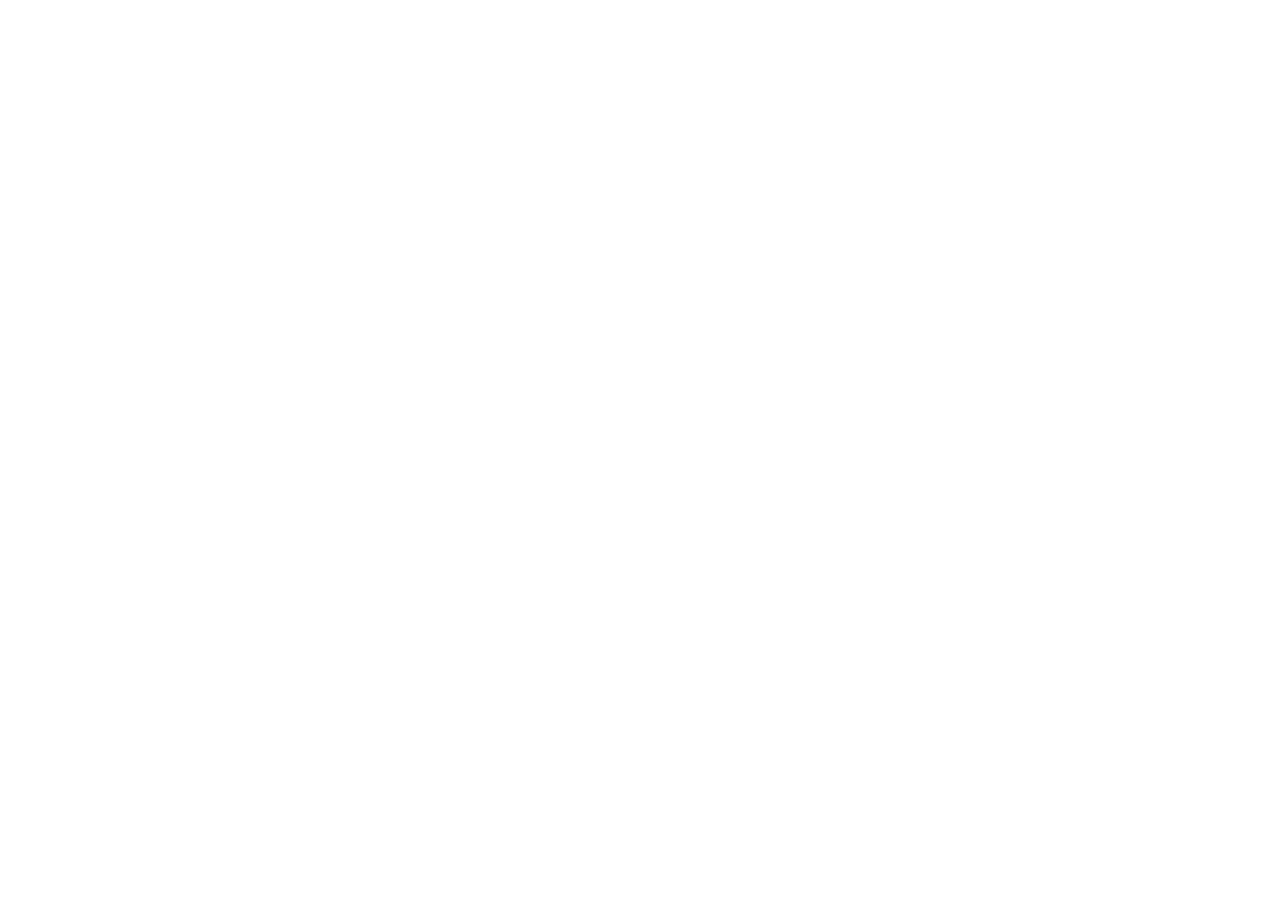
==== EX-4/index.html @ bac8532a "Add files via upload" ====
<!DOCTYPE html>
<html lang="en">
<head>
    <meta charset="UTF-8">
    <meta name="viewport" content="width=device-width, initial-scale=1.0">
    <title>Boats Article</title>
    <link rel="stylesheet" href="style.css">
</head>
<body> 
    
</body>
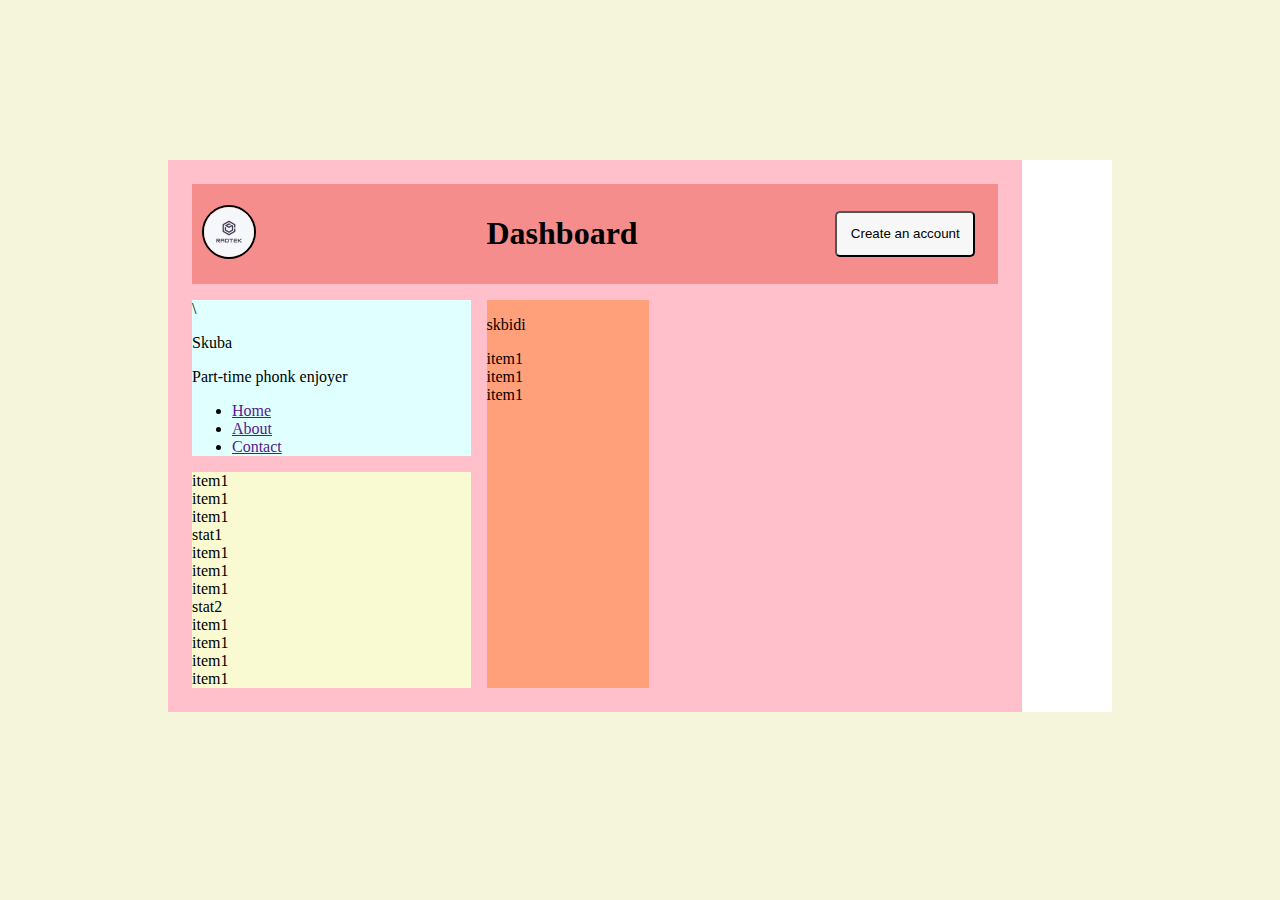
==== commit b22d29b2: "up" ====
--- a/EX-4/index.html
+++ b/EX-4/index.html
@@ -3,9 +3,71 @@
 <head>
     <meta charset="UTF-8">
     <meta name="viewport" content="width=device-width, initial-scale=1.0">
-    <title>Boats Article</title>
+    <title>Dashboard</title>
     <link rel="stylesheet" href="style.css">
+    <link rel="stylesheet" href="https://cdnjs.cloudflare.com/ajax/libs/font-awesome/6.6.0/css/all.min.css" integrity="sha512-Kc323vGBEqzTmouAECnVceyQqyqdsSiqLQISBL29aUW4U/M7pSPA/gEUZQqv1cwx4OnYxTxve5UMg5GT6L4JJg==" crossorigin="anonymous" referrerpolicy="no-referrer" />
 </head>
 <body> 
-    
+    <div class="container">
+        <div class="dashboard">
+            <div class="header">
+                <div class="header-left">
+                    <img src="./400w-F4QBmAsbiR4.webp" alt="logo" class="img">
+                </div>
+                <div class="header-center">
+                    <h1>Dashboard</h1>
+                </div>
+                <div class="header-right">
+                    <i class="fa-sharp fa-solid fa-magnifying-glass"></i>
+                    <button class="button-class">Create an account</button>
+                </div>
+            </div>
+            <div class="Content">
+                <div class="inner-sidebar">
+                    <img src="" alt="">\
+                    <div class="personal-info">
+                        <p class="name">Skuba</p>
+                        <p class="description">Part-time phonk enjoyer</p>
+                    </div>
+                    <div class="nav">
+                        <ul>
+                            <li><a href="">Home</a></li>
+                            <li><a href="">About</a></li>
+                            <li><a href="">Contact</a></li>
+                        </ul>
+                    </div>
+                </div>
+                <div class="main-content">
+                    <div class="item">item1</div>
+                    <div class="item">item1</div>
+                    <div class="item">item1</div>
+                    <div class="stat-box">
+                        <div class="stat1">
+                            <div class="title">stat1</div>
+                            <div class="items">item1</div>
+                            <div class="items">item1</div>
+                            <div class="items">item1</div>
+                        </div>
+                        <div class="stat2">
+                            <div class="title">stat2</div>
+                            <div class="items">item1</div>
+                            <div class="items">item1</div>
+                            <div class="items">item1</div>
+                            <div class="items">item1</div>
+                        </div>
+                </div>
+            </div>
+        </div>
+        <div class="main-sidebar">
+            <div class="sb-header">
+                <p>skbidi</p>
+                <i class="fa-regular fa-user"></i>
+                <div class="sb-content">
+                    <div class="item-date">item1</div>
+                    <div class="item-date">item1</div>
+                    <div class="item-date">item1</div>
+                </div>
+            </div>
+        </div>
+    </div>
 </body>--- a/EX-4/style.css
+++ b/EX-4/style.css
@@ -0,0 +1,70 @@
+body {
+    background-color: beige;
+}
+.container {
+    background-color: white;
+    margin: 10em;
+    
+    /* display: grid; */
+    /* grid-template-columns: 2fr 1fr ; */
+}
+.dashboard {
+    background-color: pink;
+    padding: 1.5em;
+    width: 63vw;
+    display: grid;
+    gap: 1em;
+    /* flex-grow: 1; */
+}
+.header {
+    background-color: rgba(245, 139, 139, 0.973);
+    grid-column: span 3;
+    display: flex;
+    flex-direction: row;
+    align-items: center;
+    padding: 10px;
+    justify-content: space-between;
+}
+.header-center {
+    align-items: center;
+}
+.header-left {
+    width: 100px;
+    border-radius: 10em;
+    align-items: center;
+}
+.button-class {
+    background-color: #f7f7f7;
+    padding: 1em;
+    margin: 1em;
+    border-radius: 5px;
+    cursor: pointer;
+    width: fit-content;
+}
+.img {
+    width: 50px; 
+    height: 50px; 
+    border-radius: 50%;
+    object-fit: cover; 
+    border: 2px solid #000; 
+}
+.content {
+    background-color: lightblue;
+    grid-template-columns: repeat(2,1fr);
+    /* flex-direction: row; */
+}
+.inner-sidebar {
+    background-color: lightcyan;
+    grid-row: span 3;
+    
+}
+.main-content {
+    background-color: lightgoldenrodyellow;
+    grid-column-start: 2/3;
+    /* display: grid;
+    grid-template-columns: repeat(2,1fr);
+    gap: 1em; */
+}
+.main-sidebar {
+    background-color: lightsalmon;
+}
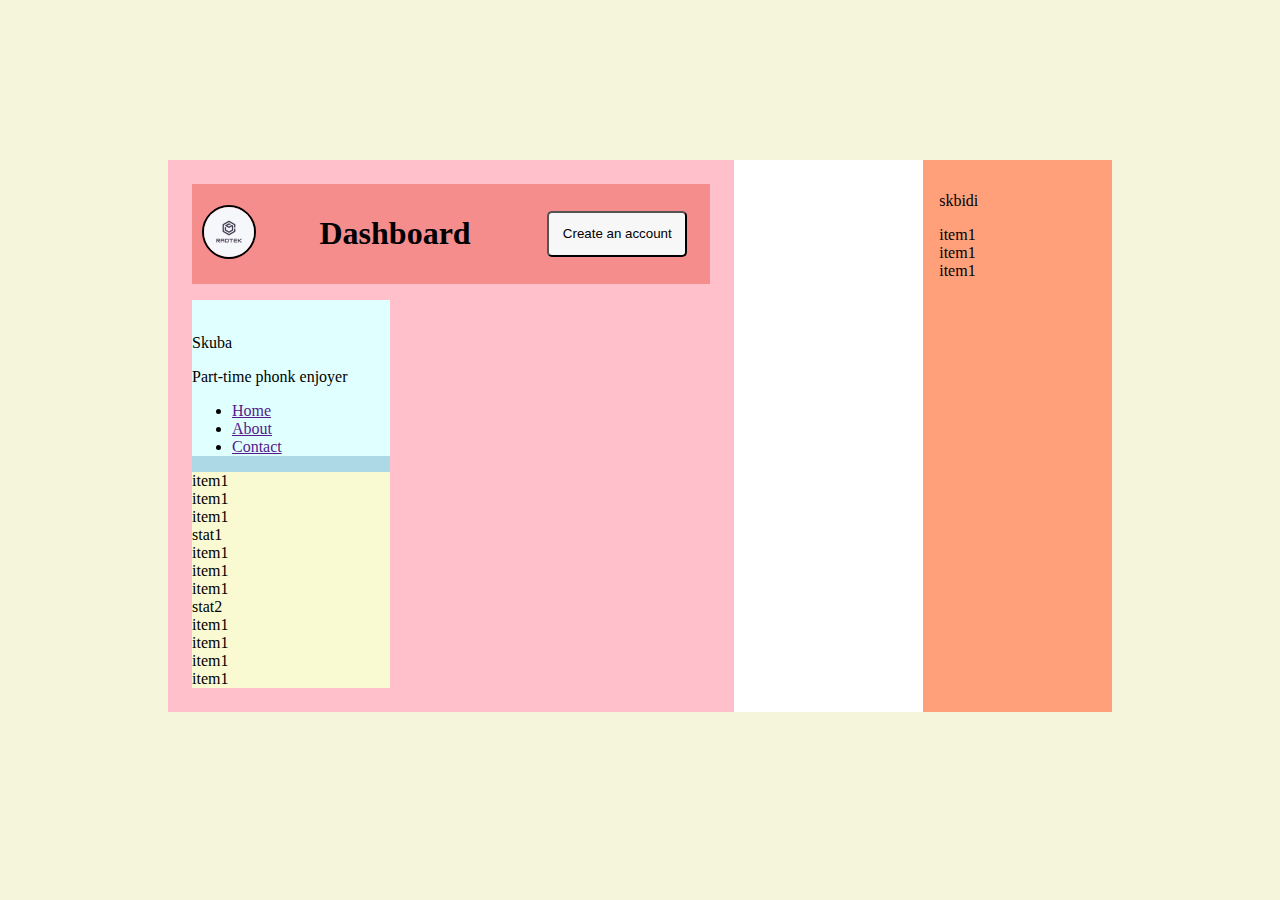
==== commit d83ec23e: "update" ====
--- a/EX-4/index.html
+++ b/EX-4/index.html
@@ -9,65 +9,69 @@
 </head>
 <body> 
     <div class="container">
-        <div class="dashboard">
-            <div class="header">
-                <div class="header-left">
-                    <img src="./400w-F4QBmAsbiR4.webp" alt="logo" class="img">
+    <!-- Main Sidebar (Orange Sidebar) -->
+    <div class="main-sidebar">
+        <div class="sb-header">
+            <p>skbidi</p>
+            <i class="fa-regular fa-user"></i>
+            <div class="sb-content">
+                <div class="item-date">item1</div>
+                <div class="item-date">item1</div>
+                <div class="item-date">item1</div>
+            </div>
+        </div>
+    </div>
+
+    <!-- Dashboard (Pink Area) -->
+    <div class="dashboard">
+        <div class="header">
+            <div class="header-left">
+                <img src="./400w-F4QBmAsbiR4.webp" alt="logo" class="img">
+            </div>
+            <div class="header-center">
+                <h1>Dashboard</h1>
+            </div>
+            <div class="header-right">
+                <i class="fa-sharp fa-solid fa-magnifying-glass"></i>
+                <button class="button-class">Create an account</button>
+            </div>
+        </div>
+        <div class="content">
+            <div class="inner-sidebar">
+                <img src="" alt="">
+                <div class="personal-info">
+                    <p class="name">Skuba</p>
+                    <p class="description">Part-time phonk enjoyer</p>
                 </div>
-                <div class="header-center">
-                    <h1>Dashboard</h1>
-                </div>
-                <div class="header-right">
-                    <i class="fa-sharp fa-solid fa-magnifying-glass"></i>
-                    <button class="button-class">Create an account</button>
+                <div class="nav">
+                    <ul>
+                        <li><a href="">Home</a></li>
+                        <li><a href="">About</a></li>
+                        <li><a href="">Contact</a></li>
+                    </ul>
                 </div>
             </div>
-            <div class="Content">
-                <div class="inner-sidebar">
-                    <img src="" alt="">\
-                    <div class="personal-info">
-                        <p class="name">Skuba</p>
-                        <p class="description">Part-time phonk enjoyer</p>
+            <div class="main-content">
+                <div class="item">item1</div>
+                <div class="item">item1</div>
+                <div class="item">item1</div>
+                <div class="stat-box">
+                    <div class="stat1">
+                        <div class="title">stat1</div>
+                        <div class="items">item1</div>
+                        <div class="items">item1</div>
+                        <div class="items">item1</div>
                     </div>
-                    <div class="nav">
-                        <ul>
-                            <li><a href="">Home</a></li>
-                            <li><a href="">About</a></li>
-                            <li><a href="">Contact</a></li>
-                        </ul>
+                    <div class="stat2">
+                        <div class="title">stat2</div>
+                        <div class="items">item1</div>
+                        <div class="items">item1</div>
+                        <div class="items">item1</div>
+                        <div class="items">item1</div>
                     </div>
-                </div>
-                <div class="main-content">
-                    <div class="item">item1</div>
-                    <div class="item">item1</div>
-                    <div class="item">item1</div>
-                    <div class="stat-box">
-                        <div class="stat1">
-                            <div class="title">stat1</div>
-                            <div class="items">item1</div>
-                            <div class="items">item1</div>
-                            <div class="items">item1</div>
-                        </div>
-                        <div class="stat2">
-                            <div class="title">stat2</div>
-                            <div class="items">item1</div>
-                            <div class="items">item1</div>
-                            <div class="items">item1</div>
-                            <div class="items">item1</div>
-                        </div>
-                </div>
-            </div>
-        </div>
-        <div class="main-sidebar">
-            <div class="sb-header">
-                <p>skbidi</p>
-                <i class="fa-regular fa-user"></i>
-                <div class="sb-content">
-                    <div class="item-date">item1</div>
-                    <div class="item-date">item1</div>
-                    <div class="item-date">item1</div>
                 </div>
             </div>
         </div>
     </div>
+</div>
 </body>--- a/EX-4/style.css
+++ b/EX-4/style.css
@@ -4,21 +4,22 @@
 .container {
     background-color: white;
     margin: 10em;
-    
-    /* display: grid; */
-    /* grid-template-columns: 2fr 1fr ; */
+    display: grid;
+    grid-template-columns: repeat(5, 1fr); /* Five equal columns */
+    grid-template-rows: auto;
 }
+
 .dashboard {
     background-color: pink;
     padding: 1.5em;
-    width: 63vw;
     display: grid;
+    grid-column: 1/4;
     gap: 1em;
     /* flex-grow: 1; */
 }
 .header {
     background-color: rgba(245, 139, 139, 0.973);
-    grid-column: span 3;
+    grid-column: 1/4;
     display: flex;
     flex-direction: row;
     align-items: center;
@@ -29,7 +30,6 @@
     align-items: center;
 }
 .header-left {
-    width: 100px;
     border-radius: 10em;
     align-items: center;
 }
@@ -60,11 +60,14 @@
 }
 .main-content {
     background-color: lightgoldenrodyellow;
-    grid-column-start: 2/3;
+    grid-column: span 3;
     /* display: grid;
     grid-template-columns: repeat(2,1fr);
     gap: 1em; */
 }
 .main-sidebar {
+    grid-column: 5/6;
+    grid-row: 1/span 2;
     background-color: lightsalmon;
+    padding: 1em;
 }
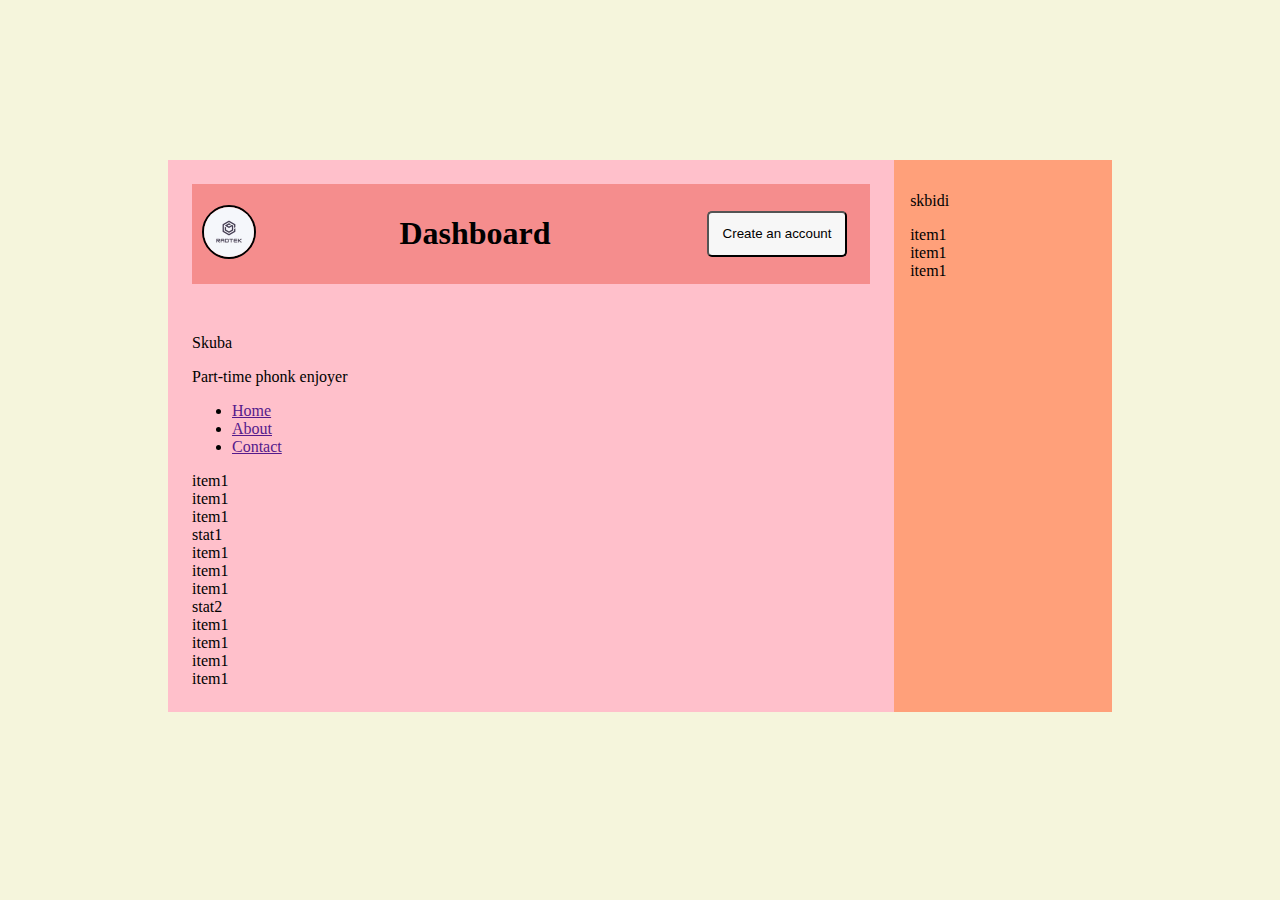
==== commit fa4d042b: "up" ====
--- a/EX-4/index.html
+++ b/EX-4/index.html
@@ -55,7 +55,7 @@
                 <div class="item">item1</div>
                 <div class="item">item1</div>
                 <div class="item">item1</div>
-                <div class="stat-box">
+                <div id="stat-box">
                     <div class="stat1">
                         <div class="title">stat1</div>
                         <div class="items">item1</div>
--- a/EX-4/style.css
+++ b/EX-4/style.css
@@ -5,7 +5,7 @@
     background-color: white;
     margin: 10em;
     display: grid;
-    grid-template-columns: repeat(5, 1fr); /* Five equal columns */
+    grid-template-columns: 1fr 3fr 1fr 1.5fr; /* Five equal columns */
     grid-template-rows: auto;
 }
 
@@ -17,15 +17,17 @@
     gap: 1em;
     /* flex-grow: 1; */
 }
+/* <-- header --!> */
 .header {
     background-color: rgba(245, 139, 139, 0.973);
-    grid-column: 1/4;
+    grid-column: 1/5;
     display: flex;
     flex-direction: row;
     align-items: center;
     padding: 10px;
     justify-content: space-between;
 }
+
 .header-center {
     align-items: center;
 }
@@ -48,25 +50,9 @@
     object-fit: cover; 
     border: 2px solid #000; 
 }
-.content {
-    background-color: lightblue;
-    grid-template-columns: repeat(2,1fr);
-    /* flex-direction: row; */
-}
-.inner-sidebar {
-    background-color: lightcyan;
-    grid-row: span 3;
-    
-}
-.main-content {
-    background-color: lightgoldenrodyellow;
-    grid-column: span 3;
-    /* display: grid;
-    grid-template-columns: repeat(2,1fr);
-    gap: 1em; */
-}
+/* <-- header --!> */
 .main-sidebar {
-    grid-column: 5/6;
+    grid-column: 4/5;
     grid-row: 1/span 2;
     background-color: lightsalmon;
     padding: 1em;
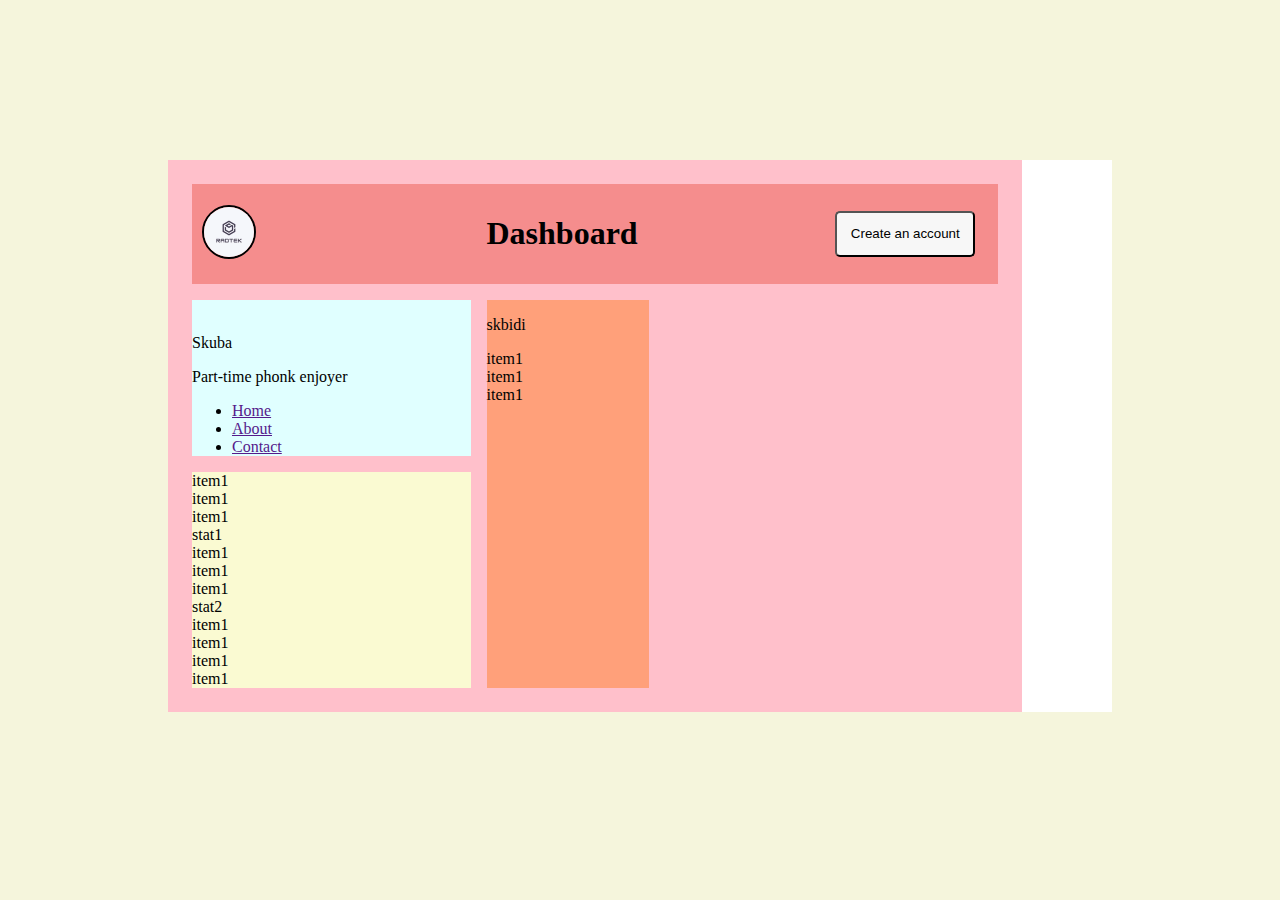
==== commit f5014973: "up" ====
--- a/EX-4/index.html
+++ b/EX-4/index.html
@@ -9,69 +9,67 @@
 </head>
 <body> 
     <div class="container">
-    <!-- Main Sidebar (Orange Sidebar) -->
-    <div class="main-sidebar">
-        <div class="sb-header">
-            <p>skbidi</p>
-            <i class="fa-regular fa-user"></i>
-            <div class="sb-content">
-                <div class="item-date">item1</div>
-                <div class="item-date">item1</div>
-                <div class="item-date">item1</div>
+        <div class="dashboard">
+            <div class="header">
+                <div class="header-left">
+                    <img src="./400w-F4QBmAsbiR4.webp" alt="logo" class="img">
+                </div>
+                <div class="header-center">
+                    <h1>Dashboard</h1>
+                </div>
+                <div class="header-right">
+                    <i class="fa-sharp fa-solid fa-magnifying-glass"></i>
+                    <button class="button-class">Create an account</button>
+                </div>
+            </div>
+            <div class="Content">
+                <div class="inner-sidebar">
+                    <img src="" alt="">
+                    <div class="personal-info">
+                        <p class="name">Skuba</p>
+                        <p class="description">Part-time phonk enjoyer</p>
+                    </div>
+                    <div class="nav">
+                        <ul>
+                            <li><a href="">Home</a></li>
+                            <li><a href="">About</a></li>
+                            <li><a href="">Contact</a></li>
+                        </ul>
+                    </div>
+                </div>
+                <div class="main-content">
+                    <div id="Project">
+                        <div class="item">item1</div>
+                        <div class="item">item1</div>
+                        <div class="item">item1</div>
+                    </div>
+                    <div class="stat-box">
+                        <div class="stat1">
+                            <div class="title">stat1</div>
+                            <div class="items">item1</div>
+                            <div class="items">item1</div>
+                            <div class="items">item1</div>
+                        </div>
+                        <div class="stat2">
+                            <div class="title">stat2</div>
+                            <div class="items">item1</div>
+                            <div class="items">item1</div>
+                            <div class="items">item1</div>
+                            <div class="items">item1</div>
+                        </div>
+                </div>
             </div>
         </div>
-    </div>
-
-    <!-- Dashboard (Pink Area) -->
-    <div class="dashboard">
-        <div class="header">
-            <div class="header-left">
-                <img src="./400w-F4QBmAsbiR4.webp" alt="logo" class="img">
-            </div>
-            <div class="header-center">
-                <h1>Dashboard</h1>
-            </div>
-            <div class="header-right">
-                <i class="fa-sharp fa-solid fa-magnifying-glass"></i>
-                <button class="button-class">Create an account</button>
-            </div>
-        </div>
-        <div class="content">
-            <div class="inner-sidebar">
-                <img src="" alt="">
-                <div class="personal-info">
-                    <p class="name">Skuba</p>
-                    <p class="description">Part-time phonk enjoyer</p>
-                </div>
-                <div class="nav">
-                    <ul>
-                        <li><a href="">Home</a></li>
-                        <li><a href="">About</a></li>
-                        <li><a href="">Contact</a></li>
-                    </ul>
-                </div>
-            </div>
-            <div class="main-content">
-                <div class="item">item1</div>
-                <div class="item">item1</div>
-                <div class="item">item1</div>
-                <div id="stat-box">
-                    <div class="stat1">
-                        <div class="title">stat1</div>
-                        <div class="items">item1</div>
-                        <div class="items">item1</div>
-                        <div class="items">item1</div>
-                    </div>
-                    <div class="stat2">
-                        <div class="title">stat2</div>
-                        <div class="items">item1</div>
-                        <div class="items">item1</div>
-                        <div class="items">item1</div>
-                        <div class="items">item1</div>
-                    </div>
+        <div class="main-sidebar">
+            <div class="sb-header">
+                <p>skbidi</p>
+                <i class="fa-regular fa-user"></i>
+                <div class="sb-content">
+                    <div class="item-date">item1</div>
+                    <div class="item-date">item1</div>
+                    <div class="item-date">item1</div>
                 </div>
             </div>
         </div>
     </div>
-</div>
 </body>--- a/EX-4/style.css
+++ b/EX-4/style.css
@@ -1,37 +1,38 @@
+*{
+    margin
+}
 body {
     background-color: beige;
 }
 .container {
     background-color: white;
     margin: 10em;
-    display: grid;
-    grid-template-columns: 1fr 3fr 1fr 1.5fr; /* Five equal columns */
-    grid-template-rows: auto;
+    
+    /* display: grid; */
+    /* grid-template-columns: 2fr 1fr ; */
 }
-
 .dashboard {
     background-color: pink;
     padding: 1.5em;
+    width: 63vw;
     display: grid;
-    grid-column: 1/4;
     gap: 1em;
     /* flex-grow: 1; */
 }
-/* <-- header --!> */
 .header {
     background-color: rgba(245, 139, 139, 0.973);
-    grid-column: 1/5;
+    grid-column: span 3;
     display: flex;
     flex-direction: row;
     align-items: center;
     padding: 10px;
     justify-content: space-between;
 }
-
 .header-center {
     align-items: center;
 }
 .header-left {
+    width: 100px;
     border-radius: 10em;
     align-items: center;
 }
@@ -50,10 +51,23 @@
     object-fit: cover; 
     border: 2px solid #000; 
 }
-/* <-- header --!> */
+.content {
+    background-color: lightblue;
+    grid-template-columns: repeat(2,1fr);
+    /* flex-direction: row; */
+}
+.inner-sidebar {
+    background-color: lightcyan;
+    grid-row: span 3;
+    
+}
+.main-content {
+    background-color: lightgoldenrodyellow;
+    grid-column-start: 2/3;
+    /* display: grid;
+    grid-template-columns: repeat(2,1fr);
+    gap: 1em; */
+}
 .main-sidebar {
-    grid-column: 4/5;
-    grid-row: 1/span 2;
     background-color: lightsalmon;
-    padding: 1em;
 }
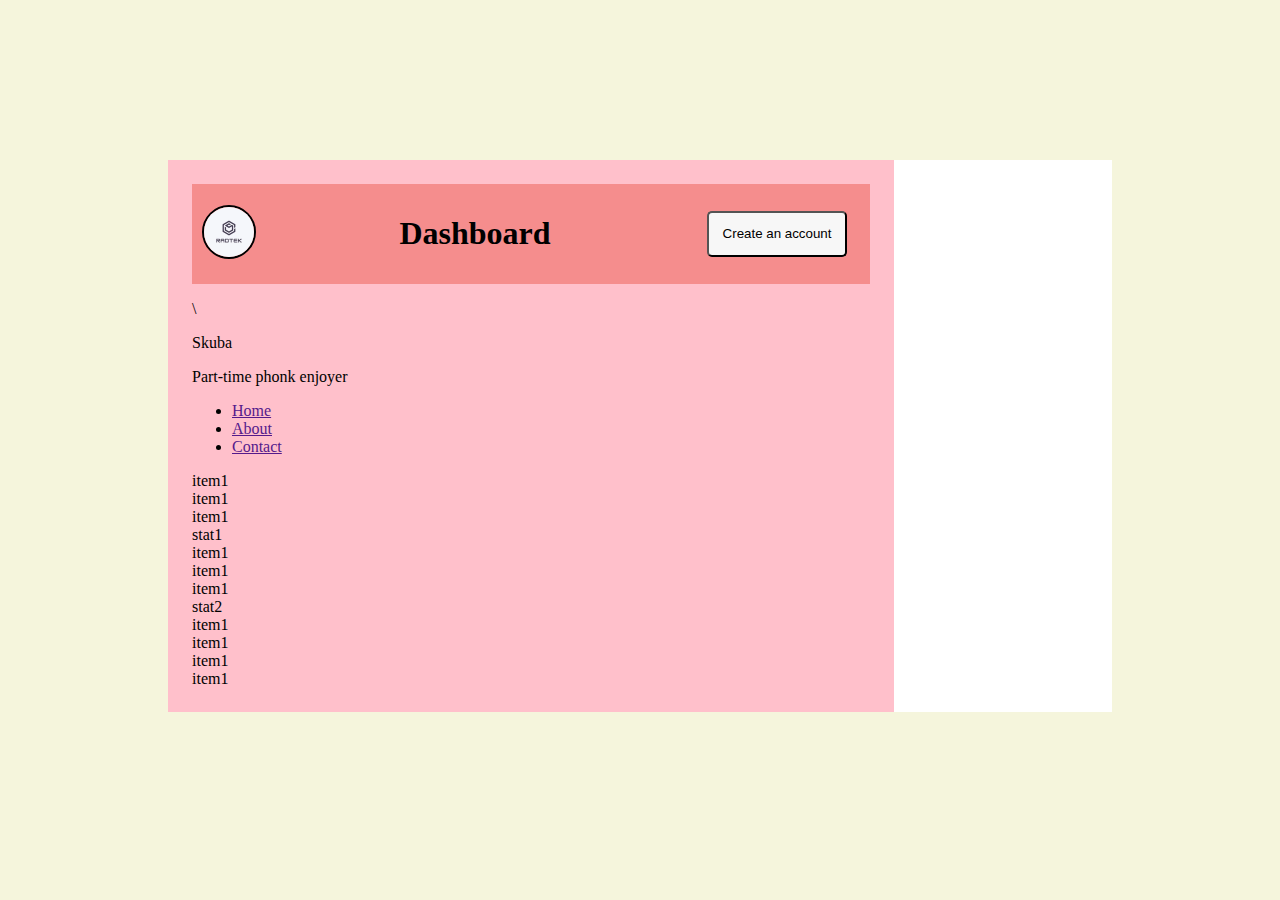
==== commit d16c41b5: "Merge branch 'main' of https://github.com/cheyrotana/Grid-layout" ====
--- a/EX-4/index.html
+++ b/EX-4/index.html
@@ -24,7 +24,7 @@
             </div>
             <div class="Content">
                 <div class="inner-sidebar">
-                    <img src="" alt="">
+                    <img src="" alt="">\
                     <div class="personal-info">
                         <p class="name">Skuba</p>
                         <p class="description">Part-time phonk enjoyer</p>
@@ -38,11 +38,9 @@
                     </div>
                 </div>
                 <div class="main-content">
-                    <div id="Project">
-                        <div class="item">item1</div>
-                        <div class="item">item1</div>
-                        <div class="item">item1</div>
-                    </div>
+                    <div class="item">item1</div>
+                    <div class="item">item1</div>
+                    <div class="item">item1</div>
                     <div class="stat-box">
                         <div class="stat1">
                             <div class="title">stat1</div>
@@ -60,16 +58,6 @@
                 </div>
             </div>
         </div>
-        <div class="main-sidebar">
-            <div class="sb-header">
-                <p>skbidi</p>
-                <i class="fa-regular fa-user"></i>
-                <div class="sb-content">
-                    <div class="item-date">item1</div>
-                    <div class="item-date">item1</div>
-                    <div class="item-date">item1</div>
-                </div>
-            </div>
-        </div>
     </div>
+</div>
 </body>--- a/EX-4/style.css
+++ b/EX-4/style.css
@@ -7,32 +7,34 @@
 .container {
     background-color: white;
     margin: 10em;
-    
-    /* display: grid; */
-    /* grid-template-columns: 2fr 1fr ; */
+    display: grid;
+    grid-template-columns: 1fr 3fr 1fr 1.5fr; /* Five equal columns */
+    grid-template-rows: auto;
 }
+
 .dashboard {
     background-color: pink;
     padding: 1.5em;
-    width: 63vw;
     display: grid;
+    grid-column: 1/4;
     gap: 1em;
     /* flex-grow: 1; */
 }
+/* <-- header --!> */
 .header {
     background-color: rgba(245, 139, 139, 0.973);
-    grid-column: span 3;
+    grid-column: 1/5;
     display: flex;
     flex-direction: row;
     align-items: center;
     padding: 10px;
     justify-content: space-between;
 }
+
 .header-center {
     align-items: center;
 }
 .header-left {
-    width: 100px;
     border-radius: 10em;
     align-items: center;
 }
@@ -51,23 +53,10 @@
     object-fit: cover; 
     border: 2px solid #000; 
 }
-.content {
-    background-color: lightblue;
-    grid-template-columns: repeat(2,1fr);
-    /* flex-direction: row; */
+/* <-- header --!> */
+.main-sidebar {
+    grid-column: 4/5;
+    grid-row: 1/span 2;
+    background-color: lightsalmon;
+    padding: 1em;
 }
-.inner-sidebar {
-    background-color: lightcyan;
-    grid-row: span 3;
-    
-}
-.main-content {
-    background-color: lightgoldenrodyellow;
-    grid-column-start: 2/3;
-    /* display: grid;
-    grid-template-columns: repeat(2,1fr);
-    gap: 1em; */
-}
-.main-sidebar {
-    background-color: lightsalmon;
-}
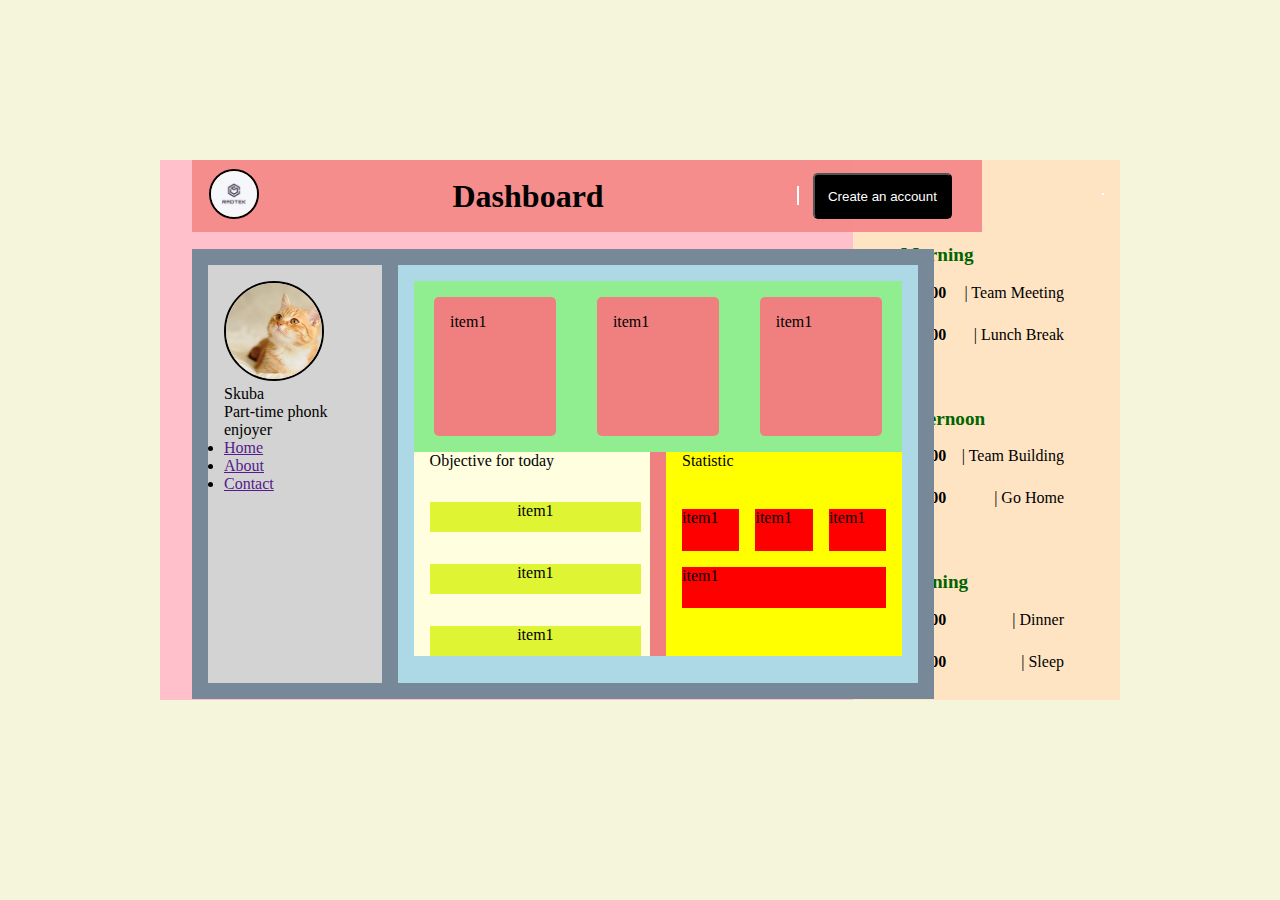
==== commit 9d4949de: "up" ====
--- a/EX-4/index.html
+++ b/EX-4/index.html
@@ -9,52 +9,96 @@
 </head>
 <body> 
     <div class="container">
-        <div class="dashboard">
-            <div class="header">
-                <div class="header-left">
-                    <img src="./400w-F4QBmAsbiR4.webp" alt="logo" class="img">
+    <!-- Main Sidebar (Orange Sidebar) -->
+    <div class="main-sidebar">
+        <div class="sb-header">
+           
+            <p>Calender</p>
+             <i class="fa-regular fa-user"></i>
+           
+        </div> 
+        <div class="sb-content">
+            <div class="time-group morning">
+              <h3>Morning</h3>
+              <div class="item-date">
+                <span>10:00</span> | Team Meeting
+              </div>
+              <div class="item-date">
+                <span>13:00</span> | Lunch Break
+              </div>
+            </div>
+          
+            <div class="time-group afternoon">
+              <h3>Afternoon</h3>
+              <div class="item-date">
+                <span>14:00</span> | Team Building
+              </div>
+              <div class="item-date">
+                <span>16:00</span> | Go Home
+              </div>
+            </div>
+          
+            <div class="time-group evening">
+              <h3>Evening</h3>
+              <div class="item-date">
+                <span>18:00</span> | Dinner
+              </div>
+              <div class="item-date">
+                <span>20:00</span> | Sleep
+              </div>
+            </div>
+        </div>
+    </div> 
+
+    <!-- Dashboard (Pink Area) -->
+    <div class="dashboard">
+        <div class="header">
+            <div class="header-left">
+                <img src="./400w-F4QBmAsbiR4.webp" alt="logo" class="img">
+            </div>
+            <div class="header-center">
+                <h1>Dashboard</h1>
+            </div>
+            <div class="header-right">
+                <i class="fa-sharp fa-solid fa-magnifying-glass"></i>
+                <button class="button-class">Create an account</button>
+            </div>
+        </div>
+        <div class="content">
+            <div class="inner-sidebar">
+                <img src="./kitten.webp" alt="cat" id="cat">
+                <div class="personal-info">
+                    <p class="name">Skuba</p>
+                    <p class="description">Part-time phonk enjoyer</p>
                 </div>
-                <div class="header-center">
-                    <h1>Dashboard</h1>
-                </div>
-                <div class="header-right">
-                    <i class="fa-sharp fa-solid fa-magnifying-glass"></i>
-                    <button class="button-class">Create an account</button>
+                <div class="nav">
+                    <ul>
+                        <li><a href="">Home</a></li>
+                        <li><a href="">About</a></li>
+                        <li><a href="">Contact</a></li>
+                    </ul>
                 </div>
             </div>
-            <div class="Content">
-                <div class="inner-sidebar">
-                    <img src="" alt="">\
-                    <div class="personal-info">
-                        <p class="name">Skuba</p>
-                        <p class="description">Part-time phonk enjoyer</p>
-                    </div>
-                    <div class="nav">
-                        <ul>
-                            <li><a href="">Home</a></li>
-                            <li><a href="">About</a></li>
-                            <li><a href="">Contact</a></li>
-                        </ul>
-                    </div>
-                </div>
-                <div class="main-content">
+            <div class="main-content">
+                <div class="project">
                     <div class="item">item1</div>
                     <div class="item">item1</div>
-                    <div class="item">item1</div>
-                    <div class="stat-box">
-                        <div class="stat1">
-                            <div class="title">stat1</div>
-                            <div class="items">item1</div>
-                            <div class="items">item1</div>
-                            <div class="items">item1</div>
-                        </div>
-                        <div class="stat2">
-                            <div class="title">stat2</div>
-                            <div class="items">item1</div>
-                            <div class="items">item1</div>
-                            <div class="items">item1</div>
-                            <div class="items">item1</div>
-                        </div>
+                    <div class="item">item1</div>    
+                </div>
+                <div id="stat-box">
+                    <div class="stat1">
+                        <div class="title1">Objective for today</div>
+                        <div id="items">item1</div>
+                        <div id="items">item1</div>
+                        <div id="items">item1</div>
+                    </div>
+                    <div class="stat2">
+                        <div class="title">Statistic</div>
+                        <div id="stat1">item1</div>
+                        <div id="stat2">item1</div>
+                        <div id="stat3">item1</div>
+                        <div id="stat33">item1</div>
+                    </div>
                 </div>
             </div>
         </div>
--- a/EX-4/style.css
+++ b/EX-4/style.css
@@ -1,5 +1,7 @@
-*{
-    margin
+* {
+    box-sizing: border-box;
+    margin: 0;
+    padding: 0;
 }
 body {
     background-color: beige;
@@ -10,16 +12,81 @@
     display: grid;
     grid-template-columns: 1fr 3fr 1fr 1.5fr; /* Five equal columns */
     grid-template-rows: auto;
-}
+    
+}
+.sb-header {
+    /* background-color: lightgrey; */
+    font-size: large;
+    display: flex;
+    flex-direction: row;
+    align-items: center;
+    gap: 9em;
+    height: 2em;
+}
+.sb-header p {
+    font-weight: bold;
+}
+/* Overall sb-content styles */
+.sb-content {
+    display: grid; /* Use grid to separate groups */
+    grid-template-columns: 1fr; /* Stacks groups vertically */
+    gap: 1em; /* Adds space between groups */
+    padding: 1em;
+  }
+  
+  /* Individual time-group styles */
+  .time-group {
+    /* background-color: lightgreen; */
+    padding: 1em;
+    align-items: center;
+    /* border-radius: 5px;
+    box-shadow: 0px 2px 5px rgba(0, 0, 0, 0.2); Adds shadow for separation */
+  }
+  
+  .time-group h3 {
+    margin-bottom: 0.5em;
+    font-size: 1.2em;
+    color: darkgreen;
+  }
+  
+  /* Styling for individual time blocks */
+  .item-date {
+    /* background-color: lightblue; */
+    padding: 0.5em;
+    margin: 0.5em 0;
+    /* border-radius: 5px; */
+    display: flex;
+    justify-content: space-between;
+    align-items: center;
+    /* box-shadow: 0px 1px 3px rgba(0, 0, 0, 0.1); */
+  }
+  
+  .item-date span {
+    font-weight: bold;
+    color: rgb(0, 0, 0);
+  }
+  
+/* <-- main-sidebar --!> */
+.main-sidebar {
+    grid-column: 4/5;
+    grid-row: 1/span 2;
+    background-color: bisque;
+    height: 60vh;
+    padding: 1em;
+}
+/* <-- main-sidebar --!> */
 
 .dashboard {
     background-color: pink;
-    padding: 1.5em;
-    display: grid;
-    grid-column: 1/4;
-    gap: 1em;
-    /* flex-grow: 1; */
-}
+    padding-left: 2em;
+    display: grid;
+    grid-template-columns: 2fr 3fr;
+    grid-template-rows: auto; /* Ensures rows adjust to content */
+    grid-column: span 3; /* Spans three columns */
+    gap: 1em; /* Optional: Adds spacing between elements */
+    height: 60vh; /* Ensure this height is appropriate */
+}
+
 /* <-- header --!> */
 .header {
     background-color: rgba(245, 139, 139, 0.973);
@@ -27,8 +94,9 @@
     display: flex;
     flex-direction: row;
     align-items: center;
-    padding: 10px;
-    justify-content: space-between;
+    gap:10em;
+    justify-content: space-around;
+    height: fit-content;
 }
 
 .header-center {
@@ -39,12 +107,18 @@
     align-items: center;
 }
 .button-class {
-    background-color: #f7f7f7;
+    background-color: black;
+    color: white;
     padding: 1em;
     margin: 1em;
     border-radius: 5px;
     cursor: pointer;
     width: fit-content;
+}
+i {
+    border: solid white 1px;
+    background-color: lightgray;
+    /* height: 1.5em; */
 }
 .img {
     width: 50px; 
@@ -54,9 +128,135 @@
     border: 2px solid #000; 
 }
 /* <-- header --!> */
-.main-sidebar {
-    grid-column: 4/5;
-    grid-row: 1/span 2;
-    background-color: lightsalmon;
-    padding: 1em;
-}
+
+/* <-- content --!> */
+.project {
+    background-color: lightgreen;
+    display: flex;
+    flex-direction: row;
+    height: 19vh;
+    justify-content: space-around;
+}
+.item   {
+    background-color: lightcoral;
+    padding: 1em;
+    margin: 1em;
+    border-radius: 5px;
+    cursor: pointer;
+    width: fit-content;
+    flex-basis: 25%;
+}
+/* <-- main-content --!> */
+.content {
+    background-color: lightslategray;
+    display: grid;
+    grid-template-columns: 1fr 3fr; /* Two columns: sidebar + main content */
+    grid-template-rows: auto; /* Adjusts rows based on content height */
+    grid-template-areas: 
+        "sidebar main-content"; /* Matches child `grid-area` properties */
+    gap: 1em; /* Space between columns */
+    padding: 1em;
+    height: 50vh;
+    width: 58vw; /* Ensures no fixed height constraints */
+}
+
+.main-content {
+    grid-area: main-content; /* Matches the defined area name */
+    background-color: lightblue;
+    padding: 1em;
+    ;
+    /* gap: 3em; */
+}
+
+.inner-sidebar {
+    grid-area: sidebar; /* Matches the defined area name */
+    background-color: lightgray;
+    padding: 1em;
+}
+
+#cat {
+    width: 100px; 
+    height: 100px; 
+    border-radius: 50%;
+    object-fit: cover; 
+    border: 2px solid #000; 
+}
+#stat-box {
+    background-color: lightcoral;
+    display: grid;
+    grid-template-columns: 1fr 1fr;
+    grid-template-rows: auto;
+    gap: 1em;
+}
+.stat1 {
+    background-color: lightyellow;
+    display: flex;
+    flex-direction: column;
+    /* justify-content: space-evenly; */
+    gap: 2em;
+    padding-left: 1em;
+}
+#items {
+    display: flex;
+    flex-direction: row;
+    background-color: rgb(223, 245, 51);
+    width: 96%;
+    height: 30px;
+    justify-content: space-around;
+}
+.stat2 {
+    background-color: yellow;
+    display: grid;
+    grid-template-columns: repeat(3, 1fr);
+    grid-template-rows: auto auto auto;
+    grid-template-areas:
+     "title title title"
+     "stat1 stat2 stat3"
+     "stat33 stat33 stat33";
+     padding-left: 1em;
+     gap: 1em;
+     padding-right: 1em;
+     padding-bottom: 3em;
+}
+.title {
+    grid-area:title;
+}
+#stat {
+    /* grid-area: stat; */
+    background-color: red;
+}
+#stat1 {
+    /* grid-area: stat1; */
+    background-color: red;
+
+}
+#stat2 {
+    /* grid-area: stat2; */
+    background-color: red;
+
+}
+#stat3 {
+    /* grid-area: stat3; */
+    background-color: red;
+
+}
+
+#stat33 {
+    grid-area: stat33;
+    background-color: red;
+}
+/* <!--
+@media (max-width: 768px) {
+    .dashboard {
+        grid-template-columns: 1fr; 
+        grid-template-rows: auto;
+    }
+    .content {
+        grid-template-columns: 1fr; 
+        grid-template-areas:
+            "main-content"
+            "sidebar";
+    }
+}
+--> */
+/* <-- main-content --!> */